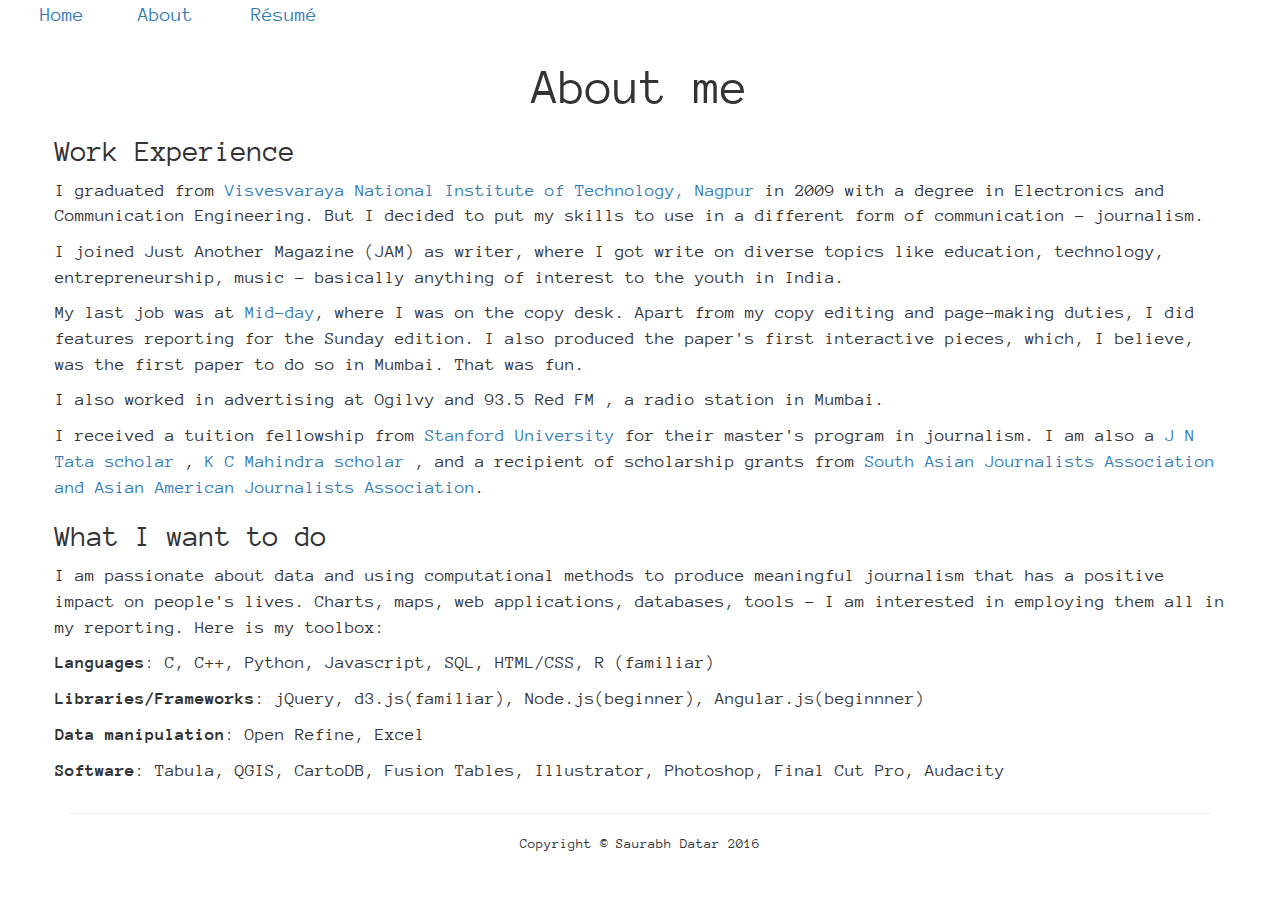
==== about.html @ e3eeb242 "Added about page" ====
<!DOCTYPE html>
<html lang="en">

    <head>
        <!-- <link href='https://fonts.googleapis.com/css?family=Inconsolata' rel='stylesheet' type='text/css'> -->
        <link href='https://fonts.googleapis.com/css?family=Anonymous+Pro' rel='stylesheet' type='text/css'>
        <meta charset="utf-8">
        <meta http-equiv="X-UA-Compatible" content="IE=edge">
        <meta name="viewport" content="width=device-width, initial-scale=1">
        <meta name="author" content="Saurabh Datar">
        <meta name="description" content="Saurabh Datar. Journalist. Programmer">
        <meta name="keywords" content="Saurabh Datar, journalist, data journalism, portfolio, reporting, writing, coding, programming, Stanford, data visualization, news applications">
        <title>Saurabh Datar. Journalist + Coder</title>
        <link href="css/bootstrap.min.css" rel="stylesheet">

        <!-- Custom CSS -->
        <link href="css/main.css" rel="stylesheet">
        <link rel="stylesheet" href="https://maxcdn.bootstrapcdn.com/font-awesome/4.5.0/css/font-awesome.min.css">

        <!-- HTML5 Shim and Respond.js IE8 support of HTML5 elements and media queries -->
        <!-- WARNING: Respond.js doesn't work if you view the page via file:// -->
        <!--[if lt IE 9]>
            <script src="https://oss.maxcdn.com/libs/html5shiv/3.7.0/html5shiv.js"></script>
            <script src="https://oss.maxcdn.com/libs/respond.js/1.4.2/respond.min.js"></script>
        <![endif]-->
    </head>

    <body>

    <!-- Navigation -->
        <nav>
            <ul>
                <li id="#home"><a href="./index.html">Home</a></li>
                <li id="about"><a href="#">About</li>
                <li id="resume"><a href="./assets/saurabhdatar.pdf" target="blank">Résumé</a></li>
            </ul>
        </nav>

        <!-- Page Content -->
        <div class="container">

            <!-- Page Header -->
        <div class="row intro">
        <!-- <div class="col-lg-12"> -->
            <h1>About me</h1> 
            <h2>Work Experience</h2>                
            <p> I graduated from <a href="http://www.vnit.ac.in"><span> Visvesvaraya National Institute of Technology, Nagpur</span> </a> in 2009 with a degree in Electronics and Communication Engineering. But I decided to put my skills to use in a different form of communication - journalism.</p>

            <p> I joined <span> Just Another Magazine (JAM)</span> as writer, where I got write on diverse topics like education, technology, entrepreneurship, music - basically anything of interest to the youth in India. </p>

            <p> My last job was at <a href="www.mid-day.com"><span>Mid-day</span></a>, where I was on the copy desk. Apart from my copy editing and page-making duties, I did features reporting for the Sunday edition. I also produced the paper's first interactive pieces, which, I believe, was the first paper to do so in Mumbai. That was fun. </p>

            <p> I also worked in advertising at <span>Ogilvy </span> and <span>93.5 Red FM </span>, a radio station in Mumbai.</p>

            <p> I received a tuition fellowship from <a href="http://journalism.stanford.edu/"><span> Stanford University </span></a> for their master's program in journalism. I am also a <a href="http://www.jntataendowment.org/"><span> J N Tata scholar </span></a>, <a href="http://www.kcmet.org/what-we-do-Scholarship-Grants.aspx"><span> K C Mahindra scholar </span></a>, and a recipient of scholarship grants from <a href="http://saja.org/"><span> South Asian Journalists Association</span> and <a href="http://www.aaja.org/"><span> Asian American Journalists Association</span></a>.

            <h2>What I want to do</h2>
            <p> I am passionate about data and using computational methods to produce meaningful journalism that has a positive impact on people's lives. Charts, maps, web applications, databases, tools - I am interested in employing them all in my reporting. Here is my toolbox:</p>

            <p><strong>Languages</strong>: C, C++, Python, Javascript, SQL, HTML/CSS, R (familiar)</p>
            <p><strong>Libraries/Frameworks</strong>: jQuery, d3.js(familiar), Node.js(beginner), Angular.js(beginnner)</p>
            <p><strong>Data manipulation</strong>: Open Refine, Excel</p>
            <p><strong>Software</strong>: Tabula, QGIS, CartoDB, Fusion Tables, Illustrator, Photoshop, Final Cut Pro, Audacity</p>
        <!-- </div> -->
        </div>
    </body>

                <hr>

    <!-- Footer -->
    <footer>
        <div class="row">
            <div class="col-lg-12">
                <p>Copyright &copy; Saurabh Datar 2016</p>
            </div>
        </div>
        <!-- /.row -->
    </footer>

    </div>
    <!-- /.container -->
</html>
---- css/main.css ----
/*!
 * Start Bootstrap - 3 Col Portfolio HTML Template (http://startbootstrap.com)
 * Code licensed under the Apache License v2.0.
 * For details, see http://www.apache.org/licenses/LICENSE-2.0.
 */
 h1,
 h2,
 h3,
 h4,
 p, a {
 	font-family: 'Anonymous Pro', Helvetica, sans-serif;
 }

 li {
 	display: inline-block;
 	padding-right: 50px;
 	font-size: 20px;
 }


i {
	color: black;
}

.icon {
	padding-right: 15px;
}

h1 {
	font-size: 50px;
	text-align: center;
}

.intro h4 {
	text-align: center;
	font-size: 20px;
	padding-bottom: 10px;
}

section {
	padding: 10px 0 10px 0;
}

.intro p {
	font-size: 18px;
}

/*body {
    padding-top: 70px;  Required padding for .navbar-fixed-top. Remove if using .navbar-static-top. Change if height of navigation changes. 
*/}

div.data, div.writing {
	margin-bottom: 30px;
}

img {
	margin-bottom: 15px;
}

.data h2, 
.writing h2 {
	margin-left: 15px;
	font-size: 34px;
}

footer {
    margin: 10px 0; 
    text-align: center;
}
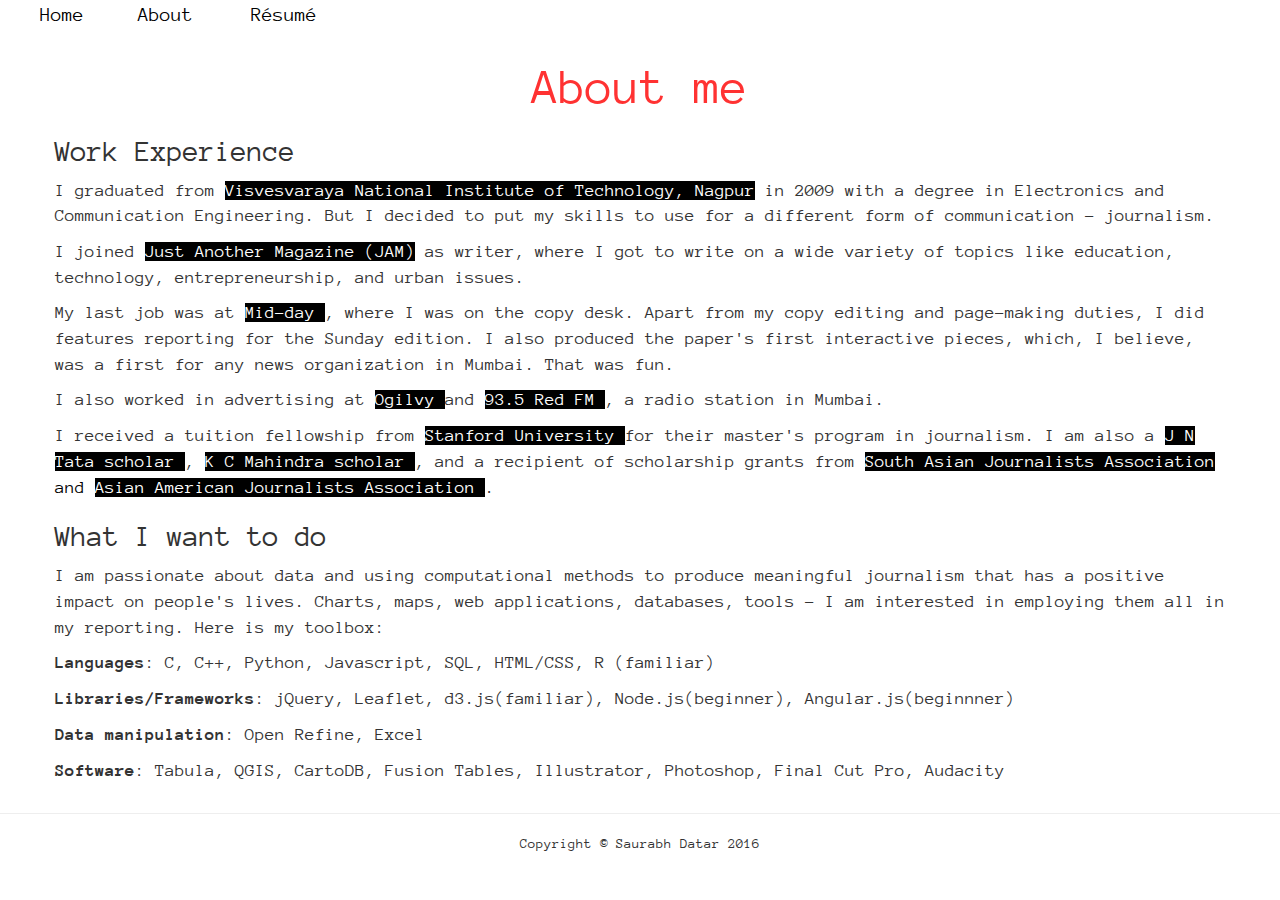
==== commit a35f7b53: "Changed toolbox text" ====
--- a/about.html
+++ b/about.html
@@ -2,19 +2,18 @@
 <html lang="en">
 
     <head>
-        <!-- <link href='https://fonts.googleapis.com/css?family=Inconsolata' rel='stylesheet' type='text/css'> -->
-        <link href='https://fonts.googleapis.com/css?family=Anonymous+Pro' rel='stylesheet' type='text/css'>
+        <link href='https://fonts.googleapis.com/css?family=Anonymous+Pro' rel='stylesheet' type='text/css' />
         <meta charset="utf-8">
         <meta http-equiv="X-UA-Compatible" content="IE=edge">
         <meta name="viewport" content="width=device-width, initial-scale=1">
         <meta name="author" content="Saurabh Datar">
         <meta name="description" content="Saurabh Datar. Journalist. Programmer">
         <meta name="keywords" content="Saurabh Datar, journalist, data journalism, portfolio, reporting, writing, coding, programming, Stanford, data visualization, news applications">
-        <title>Saurabh Datar. Journalist + Coder</title>
-        <link href="css/bootstrap.min.css" rel="stylesheet">
+        <title>Saurabh Datar. Visual Journalist</title>
+        <link href="./css/bootstrap.min.css" rel="stylesheet" />
 
         <!-- Custom CSS -->
-        <link href="css/main.css" rel="stylesheet">
+        <link href="./css/main.css" rel="stylesheet">
         <link rel="stylesheet" href="https://maxcdn.bootstrapcdn.com/font-awesome/4.5.0/css/font-awesome.min.css">
 
         <!-- HTML5 Shim and Respond.js IE8 support of HTML5 elements and media queries -->
@@ -44,25 +43,27 @@
         <!-- <div class="col-lg-12"> -->
             <h1>About me</h1> 
             <h2>Work Experience</h2>                
-            <p> I graduated from <a href="http://www.vnit.ac.in"><span> Visvesvaraya National Institute of Technology, Nagpur</span> </a> in 2009 with a degree in Electronics and Communication Engineering. But I decided to put my skills to use in a different form of communication - journalism.</p>
+            <p> I graduated from <a href="http://www.vnit.ac.in"><span> Visvesvaraya National Institute of Technology, Nagpur</span> </a> in 2009 with a degree in Electronics and Communication Engineering. But I decided to put my skills to use for a different form of communication - journalism.</p>
 
-            <p> I joined <span> Just Another Magazine (JAM)</span> as writer, where I got write on diverse topics like education, technology, entrepreneurship, music - basically anything of interest to the youth in India. </p>
+            <p> I joined <span> Just Another Magazine (JAM)</span> as writer, where I got to write on a wide variety of topics like education, technology, entrepreneurship, and urban issues. </p>
 
-            <p> My last job was at <a href="www.mid-day.com"><span>Mid-day</span></a>, where I was on the copy desk. Apart from my copy editing and page-making duties, I did features reporting for the Sunday edition. I also produced the paper's first interactive pieces, which, I believe, was the first paper to do so in Mumbai. That was fun. </p>
+            <p> My last job was at <a href="www.mid-day.com"><span> Mid-day </span></a>, where I was on the copy desk. Apart from my copy editing and page-making duties, I did features reporting for the Sunday edition. I also produced the paper's first interactive pieces, which, I believe, was a first for any news organization in Mumbai. That was fun. </p>
 
-            <p> I also worked in advertising at <span>Ogilvy </span> and <span>93.5 Red FM </span>, a radio station in Mumbai.</p>
+            <p> I also worked in advertising at <span> Ogilvy </span> and <span> 93.5 Red FM </span>, a radio station in Mumbai.</p>
 
-            <p> I received a tuition fellowship from <a href="http://journalism.stanford.edu/"><span> Stanford University </span></a> for their master's program in journalism. I am also a <a href="http://www.jntataendowment.org/"><span> J N Tata scholar </span></a>, <a href="http://www.kcmet.org/what-we-do-Scholarship-Grants.aspx"><span> K C Mahindra scholar </span></a>, and a recipient of scholarship grants from <a href="http://saja.org/"><span> South Asian Journalists Association</span> and <a href="http://www.aaja.org/"><span> Asian American Journalists Association</span></a>.
+            <p> I received a tuition fellowship from <a href="http://journalism.stanford.edu/"><span> Stanford University </span></a> for their master's program in journalism. I am also a <a href="http://www.jntataendowment.org/"><span> J N Tata scholar </span></a>, <a href="http://www.kcmet.org/what-we-do-Scholarship-Grants.aspx"><span> K C Mahindra scholar </span></a>, and a recipient of scholarship grants from <a href="http://saja.org/"><span> South Asian Journalists Association </span> and <a href="http://www.aaja.org/"><span> Asian American Journalists Association </span></a>.
 
             <h2>What I want to do</h2>
             <p> I am passionate about data and using computational methods to produce meaningful journalism that has a positive impact on people's lives. Charts, maps, web applications, databases, tools - I am interested in employing them all in my reporting. Here is my toolbox:</p>
 
             <p><strong>Languages</strong>: C, C++, Python, Javascript, SQL, HTML/CSS, R (familiar)</p>
-            <p><strong>Libraries/Frameworks</strong>: jQuery, d3.js(familiar), Node.js(beginner), Angular.js(beginnner)</p>
+            <p><strong>Libraries/Frameworks</strong>: jQuery, Leaflet, d3.js(familiar), Node.js(beginner), Angular.js(beginnner)</p>
             <p><strong>Data manipulation</strong>: Open Refine, Excel</p>
             <p><strong>Software</strong>: Tabula, QGIS, CartoDB, Fusion Tables, Illustrator, Photoshop, Final Cut Pro, Audacity</p>
         <!-- </div> -->
         </div>
+    </div>
+    <!-- /.container -->
     </body>
 
                 <hr>
@@ -76,14 +77,5 @@
         </div>
         <!-- /.row -->
     </footer>
-
-    </div>
-    <!-- /.container -->
-</html>
-
-
-
-
-
-             
-
+    
+</html>--- a/css/main.css
+++ b/css/main.css
@@ -29,12 +29,14 @@
 h1 {
 	font-size: 50px;
 	text-align: center;
+	color: #ff3232;
 }
 
 .intro h4 {
 	text-align: center;
 	font-size: 20px;
 	padding-bottom: 10px;
+	color: #ff3232;
 }
 
 section {
@@ -54,13 +56,37 @@
 }
 
 img {
+	height: 400px;
 	margin-bottom: 15px;
+	border:1px solid #021a40;
+}
+
+span {
+	color: white;
+	background-color: black;
 }
 
 .data h2, 
 .writing h2 {
 	margin-left: 15px;
 	font-size: 34px;
+	color: #ff3232;
+}
+
+.portfolio-item p {
+	font-size: 16px;
+}
+
+a {
+	color: black;
+}
+
+.linkout {
+	color: #666666;
+}
+
+.portfolio-item:hover {
+	opacity: 0.65;
 }
 
 footer {
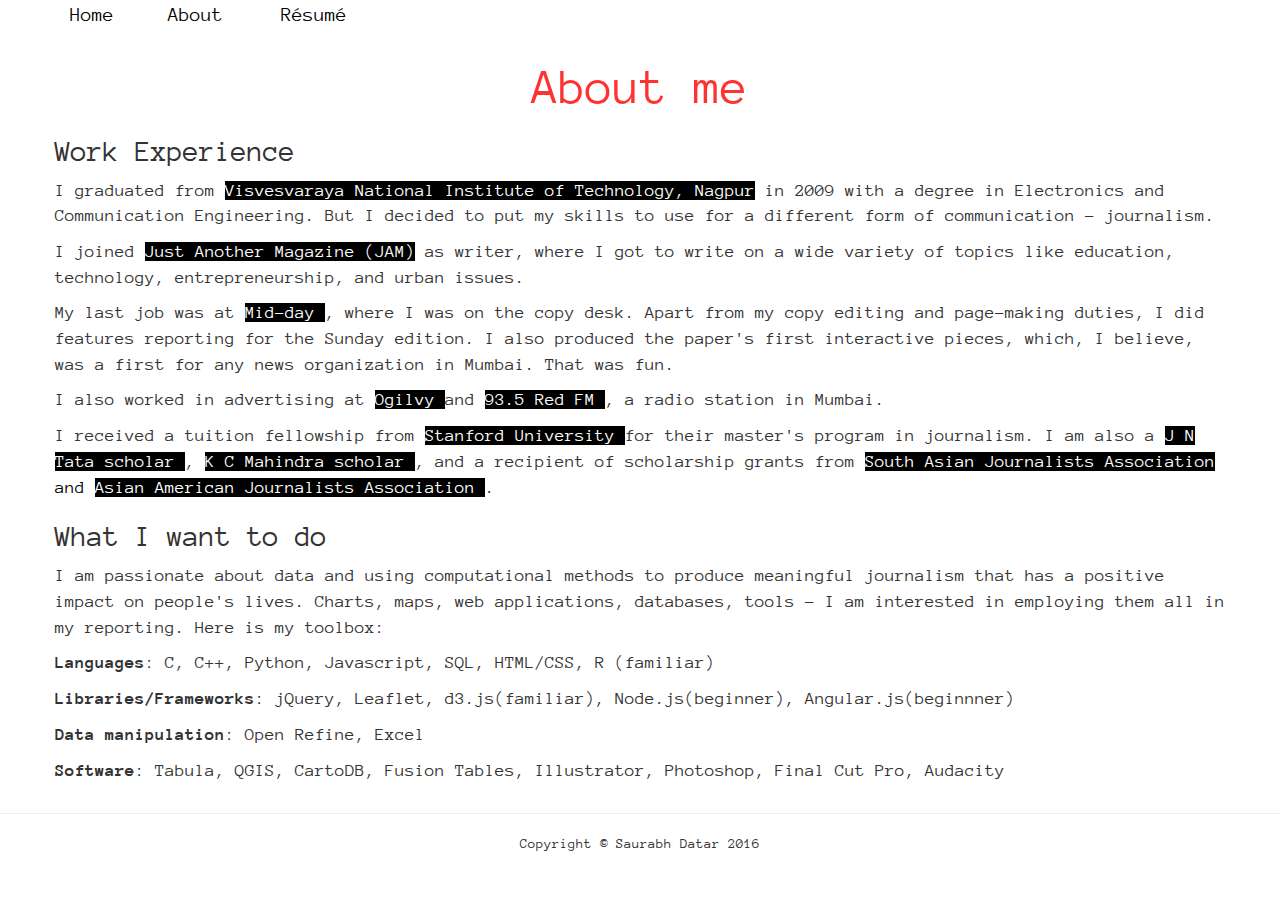
==== commit d4ef728e: "Wrapped container around navbar" ====
--- a/about.html
+++ b/about.html
@@ -27,13 +27,15 @@
     <body>
 
     <!-- Navigation -->
-        <nav>
-            <ul>
-                <li id="#home"><a href="./index.html">Home</a></li>
-                <li id="about"><a href="#">About</li>
-                <li id="resume"><a href="./assets/saurabhdatar.pdf" target="blank">Résumé</a></li>
-            </ul>
-        </nav>
+        <div class="container">
+            <nav>
+                <ul>
+                    <li id="#home"><a href="./index.html">Home</a></li>
+                    <li id="about"><a href="#">About</li>
+                    <li id="resume"><a href="./assets/saurabhdatar_resume.pdf" target="blank">Résumé</a></li>
+                </ul>
+            </nav>
+        </div>
 
         <!-- Page Content -->
         <div class="container">
--- a/css/main.css
+++ b/css/main.css
@@ -39,6 +39,16 @@
 	color: #ff3232;
 }
 
+
+nav ul{
+	padding-left: 0;
+	text-align: left;
+}
+
+nav ul li:last-child{
+	padding-right: 0;
+}
+
 section {
 	padding: 10px 0 10px 0;
 }
@@ -48,7 +58,7 @@
 }
 
 /*body {
-    padding-top: 70px;  Required padding for .navbar-fixed-top. Remove if using .navbar-static-top. Change if height of navigation changes. 
+    padding-top: 70px;  Required padding for .navbar-fixed-top. Remove if using .navbar-static-top. Change if height of navigation changes.
 */}
 
 div.data, div.writing {
@@ -66,7 +76,7 @@
 	background-color: black;
 }
 
-.data h2, 
+.data h2,
 .writing h2 {
 	margin-left: 15px;
 	font-size: 34px;
@@ -90,6 +100,6 @@
 }
 
 footer {
-    margin: 10px 0; 
+    margin: 10px 0;
     text-align: center;
-}+}
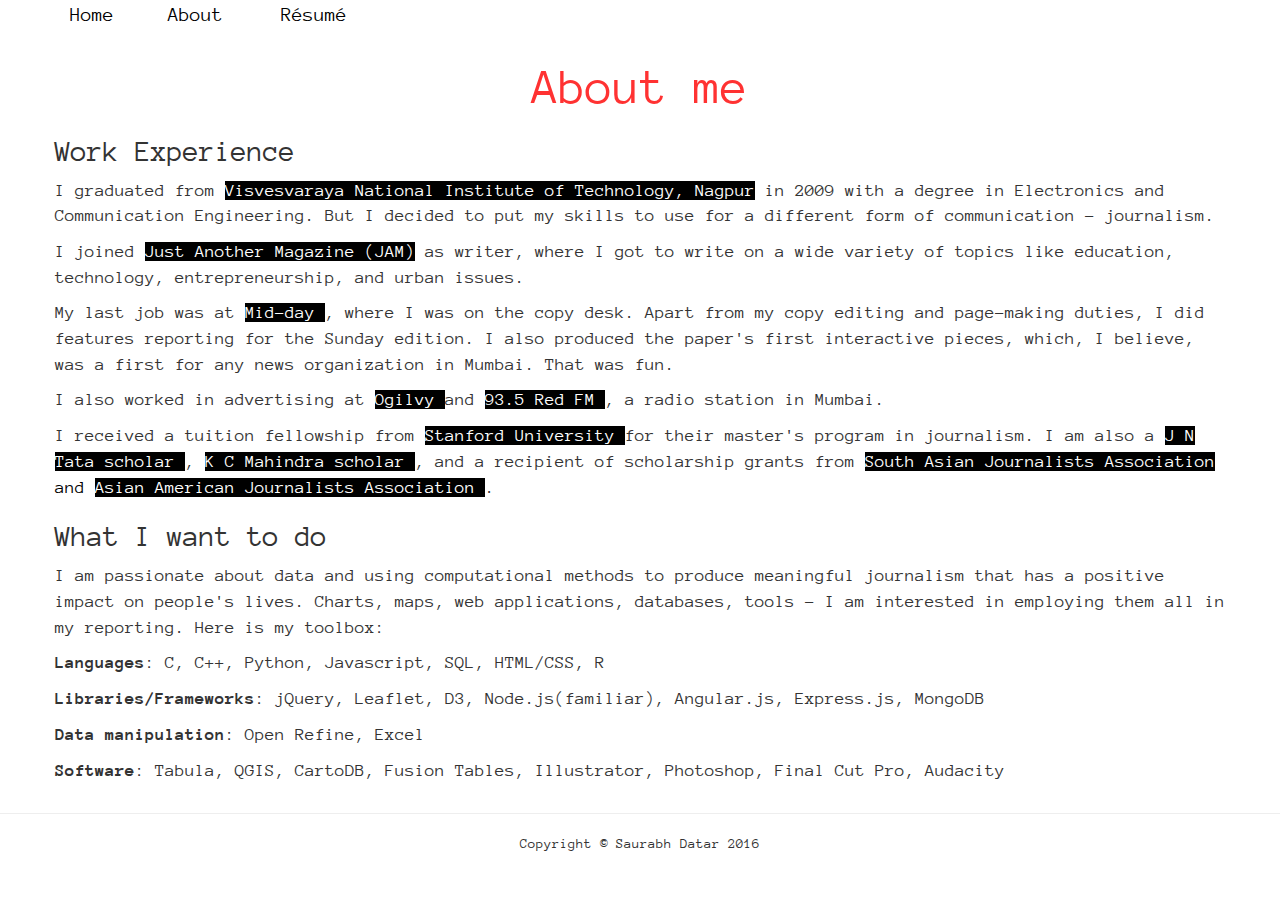
==== commit 077b59ef: "Updated skills" ====
--- a/about.html
+++ b/about.html
@@ -58,8 +58,8 @@
             <h2>What I want to do</h2>
             <p> I am passionate about data and using computational methods to produce meaningful journalism that has a positive impact on people's lives. Charts, maps, web applications, databases, tools - I am interested in employing them all in my reporting. Here is my toolbox:</p>
 
-            <p><strong>Languages</strong>: C, C++, Python, Javascript, SQL, HTML/CSS, R (familiar)</p>
-            <p><strong>Libraries/Frameworks</strong>: jQuery, Leaflet, d3.js(familiar), Node.js(beginner), Angular.js(beginnner)</p>
+            <p><strong>Languages</strong>: C, C++, Python, Javascript, SQL, HTML/CSS, R</p>
+            <p><strong>Libraries/Frameworks</strong>: jQuery, Leaflet, D3, Node.js(familiar), Angular.js, Express.js, MongoDB</p>
             <p><strong>Data manipulation</strong>: Open Refine, Excel</p>
             <p><strong>Software</strong>: Tabula, QGIS, CartoDB, Fusion Tables, Illustrator, Photoshop, Final Cut Pro, Audacity</p>
         <!-- </div> -->
--- a/css/main.css
+++ b/css/main.css
@@ -1,8 +1,3 @@
-/*!
- * Start Bootstrap - 3 Col Portfolio HTML Template (http://startbootstrap.com)
- * Code licensed under the Apache License v2.0.
- * For details, see http://www.apache.org/licenses/LICENSE-2.0.
- */
  h1,
  h2,
  h3,
@@ -97,9 +92,19 @@
 
 .portfolio-item:hover {
 	opacity: 0.65;
+	cursor: pointer;
 }
 
 footer {
     margin: 10px 0;
     text-align: center;
 }
+
+.lightbox {
+	display: none;
+}
+
+.lightbox p {
+	font-size: 20px;
+}
+
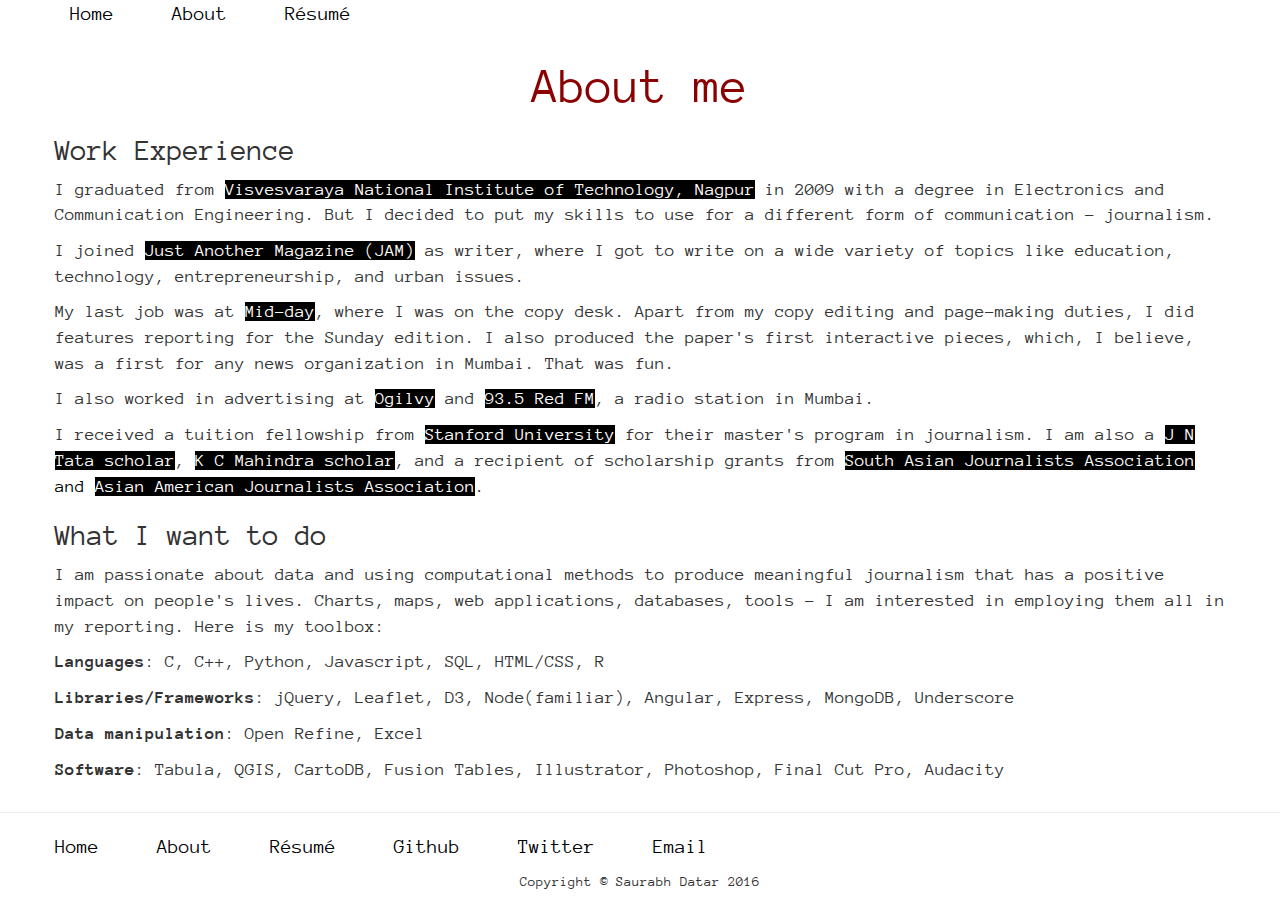
==== commit c0cc836c: "Minor changes" ====
--- a/about.html
+++ b/about.html
@@ -49,17 +49,17 @@
 
             <p> I joined <span> Just Another Magazine (JAM)</span> as writer, where I got to write on a wide variety of topics like education, technology, entrepreneurship, and urban issues. </p>
 
-            <p> My last job was at <a href="www.mid-day.com"><span> Mid-day </span></a>, where I was on the copy desk. Apart from my copy editing and page-making duties, I did features reporting for the Sunday edition. I also produced the paper's first interactive pieces, which, I believe, was a first for any news organization in Mumbai. That was fun. </p>
+            <p> My last job was at <a href="www.mid-day.com"><span> Mid-day</span></a>, where I was on the copy desk. Apart from my copy editing and page-making duties, I did features reporting for the Sunday edition. I also produced the paper's first interactive pieces, which, I believe, was a first for any news organization in Mumbai. That was fun. </p>
 
-            <p> I also worked in advertising at <span> Ogilvy </span> and <span> 93.5 Red FM </span>, a radio station in Mumbai.</p>
+            <p> I also worked in advertising at <span> Ogilvy</span> and <span> 93.5 Red FM</span>, a radio station in Mumbai.</p>
 
-            <p> I received a tuition fellowship from <a href="http://journalism.stanford.edu/"><span> Stanford University </span></a> for their master's program in journalism. I am also a <a href="http://www.jntataendowment.org/"><span> J N Tata scholar </span></a>, <a href="http://www.kcmet.org/what-we-do-Scholarship-Grants.aspx"><span> K C Mahindra scholar </span></a>, and a recipient of scholarship grants from <a href="http://saja.org/"><span> South Asian Journalists Association </span> and <a href="http://www.aaja.org/"><span> Asian American Journalists Association </span></a>.
+            <p> I received a tuition fellowship from <a href="http://journalism.stanford.edu/"><span> Stanford University</span></a> for their master's program in journalism. I am also a <a href="http://www.jntataendowment.org/"><span> J N Tata scholar</span></a>, <a href="http://www.kcmet.org/what-we-do-Scholarship-Grants.aspx"><span> K C Mahindra scholar</span></a>, and a recipient of scholarship grants from <a href="http://saja.org/"><span> South Asian Journalists Association</span> and <a href="http://www.aaja.org/"><span> Asian American Journalists Association</span></a>.
 
             <h2>What I want to do</h2>
             <p> I am passionate about data and using computational methods to produce meaningful journalism that has a positive impact on people's lives. Charts, maps, web applications, databases, tools - I am interested in employing them all in my reporting. Here is my toolbox:</p>
 
             <p><strong>Languages</strong>: C, C++, Python, Javascript, SQL, HTML/CSS, R</p>
-            <p><strong>Libraries/Frameworks</strong>: jQuery, Leaflet, D3, Node.js(familiar), Angular.js, Express.js, MongoDB</p>
+            <p><strong>Libraries/Frameworks</strong>: jQuery, Leaflet, D3, Node(familiar), Angular, Express, MongoDB, Underscore</p>
             <p><strong>Data manipulation</strong>: Open Refine, Excel</p>
             <p><strong>Software</strong>: Tabula, QGIS, CartoDB, Fusion Tables, Illustrator, Photoshop, Final Cut Pro, Audacity</p>
         <!-- </div> -->
@@ -70,14 +70,26 @@
 
                 <hr>
 
-    <!-- Footer -->
     <footer>
-        <div class="row">
-            <div class="col-lg-12">
-                <p>Copyright &copy; Saurabh Datar 2016</p>
+        <div class="container">
+            <div class="row">
+                <nav>
+                    <ul>
+                        <li><a href="#">Home</a></li>
+                        <li><a href="./about.html">About</li>
+                        <li><a href="./assets/saurabhdatar_resume.pdf" target="blank">Résumé</a></li>
+                        <li id="github"><a href="https://github.com/ssdatar" target="blank">Github</a></li>
+                        <li><a href="https://twitter.com/ssdatar" target="_blank">Twitter</a></li>
+                        <li><a href="mailto:saurabhsdatar@gmail.com" target="_blank">Email</a></li>
+                    </ul>
+                </nav>
+
+                <div class="col-lg-12">
+                    <p>Copyright &copy; Saurabh Datar 2016</p>
+                </div>
             </div>
+        <!-- /.row -->
         </div>
-        <!-- /.row -->
     </footer>
     
 </html>--- a/css/main.css
+++ b/css/main.css
@@ -1,10 +1,14 @@
- h1,
+ body {
+ 	font-family: 'Anonymous Pro', Helvetica, sans-serif;
+ }
+
+ /*h1,
  h2,
  h3,
  h4,
  p, a {
  	font-family: 'Anonymous Pro', Helvetica, sans-serif;
- }
+ }*/
 
  li {
  	display: inline-block;
@@ -24,14 +28,14 @@
 h1 {
 	font-size: 50px;
 	text-align: center;
-	color: #ff3232;
+	color: darkred;
 }
 
 .intro h4 {
 	text-align: center;
 	font-size: 20px;
 	padding-bottom: 10px;
-	color: #ff3232;
+	color: darkred;
 }
 
 
@@ -75,7 +79,7 @@
 .writing h2 {
 	margin-left: 15px;
 	font-size: 34px;
-	color: #ff3232;
+	color: darkred;
 }
 
 .portfolio-item p {
